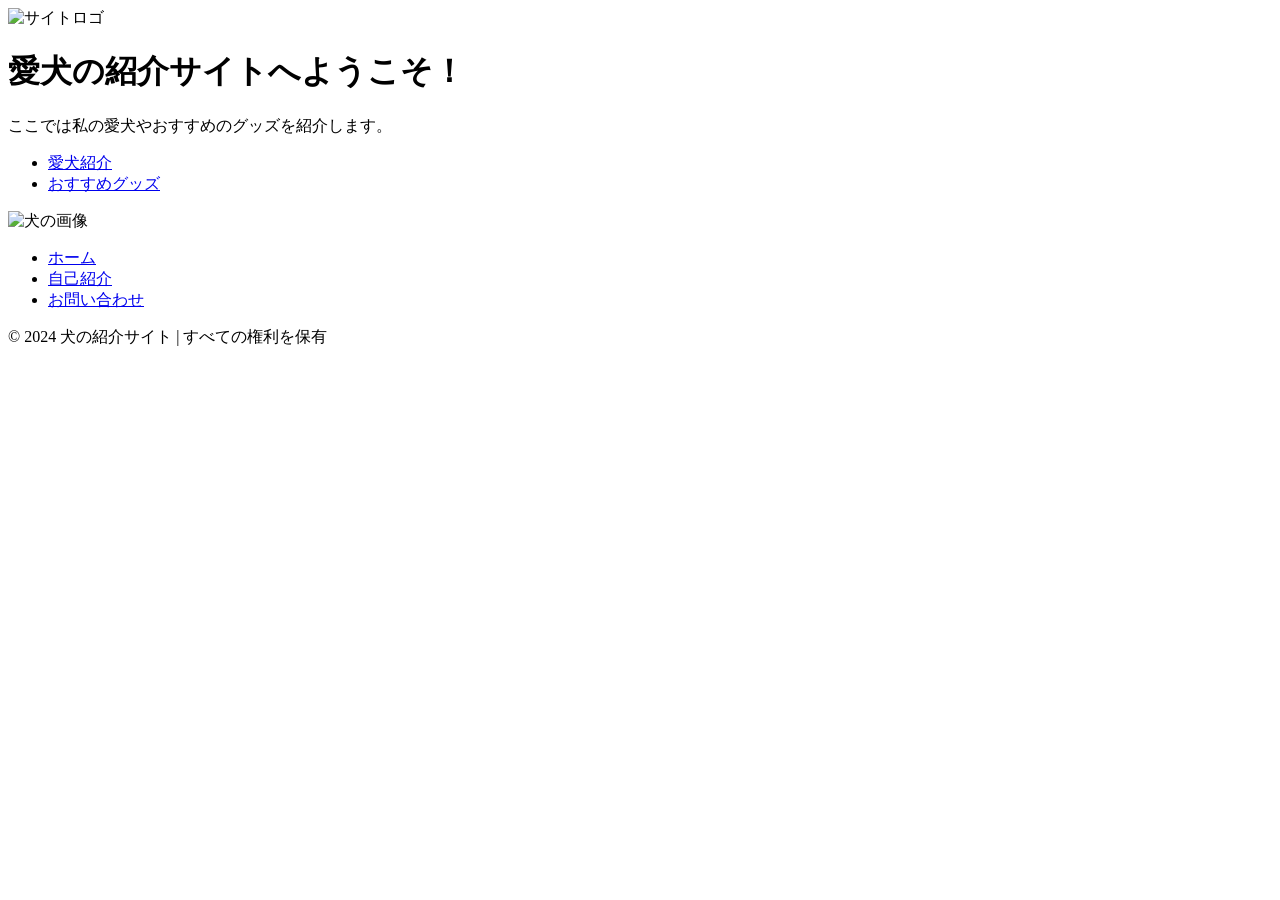
==== index.html @ 8e81414a "Update index.html" ====
<!DOCTYPE html>
<html lang="ja">
<head>
    <meta charset="UTF-8">
    <meta name="viewport" content="width=device-width, initial-scale=1.0">
    <title>愛犬の紹介サイト</title>
    <div class="logo">
        <img src="img/Image (5).jpg" alt="サイトロゴ" width="50" height="auto">
    </div>
    <link rel="stylesheet" href="css/styles.css">
</head>
<body>
    <main>
        <h1>愛犬の紹介サイトへようこそ！</h1>
        <p>ここでは私の愛犬やおすすめのグッズを紹介します。</p>
        <header>
        <nav>
            <ul>
                <li><a href="dogs.html">愛犬紹介</a></li>
                <li><a href="goods.html">おすすめグッズ</a></li>
            </ul>
        </nav>
    </header>
        <img src="img/Image.jpg" alt="犬の画像" width="500" height="auto">
    </main>
    <header>
        <nav>
            <ul>
                <li><a href="index.html">ホーム</a></li>
                <li><a href="about.html">自己紹介</a></li>
                <li><a href="contact.html">お問い合わせ</a></li>
            </ul>
        </nav>
    </header>


    <footer>
        <p>&copy; 2024 犬の紹介サイト | すべての権利を保有</p>
    </footer>


    <script src="js/scripts.js"></script>
</body>
</html>
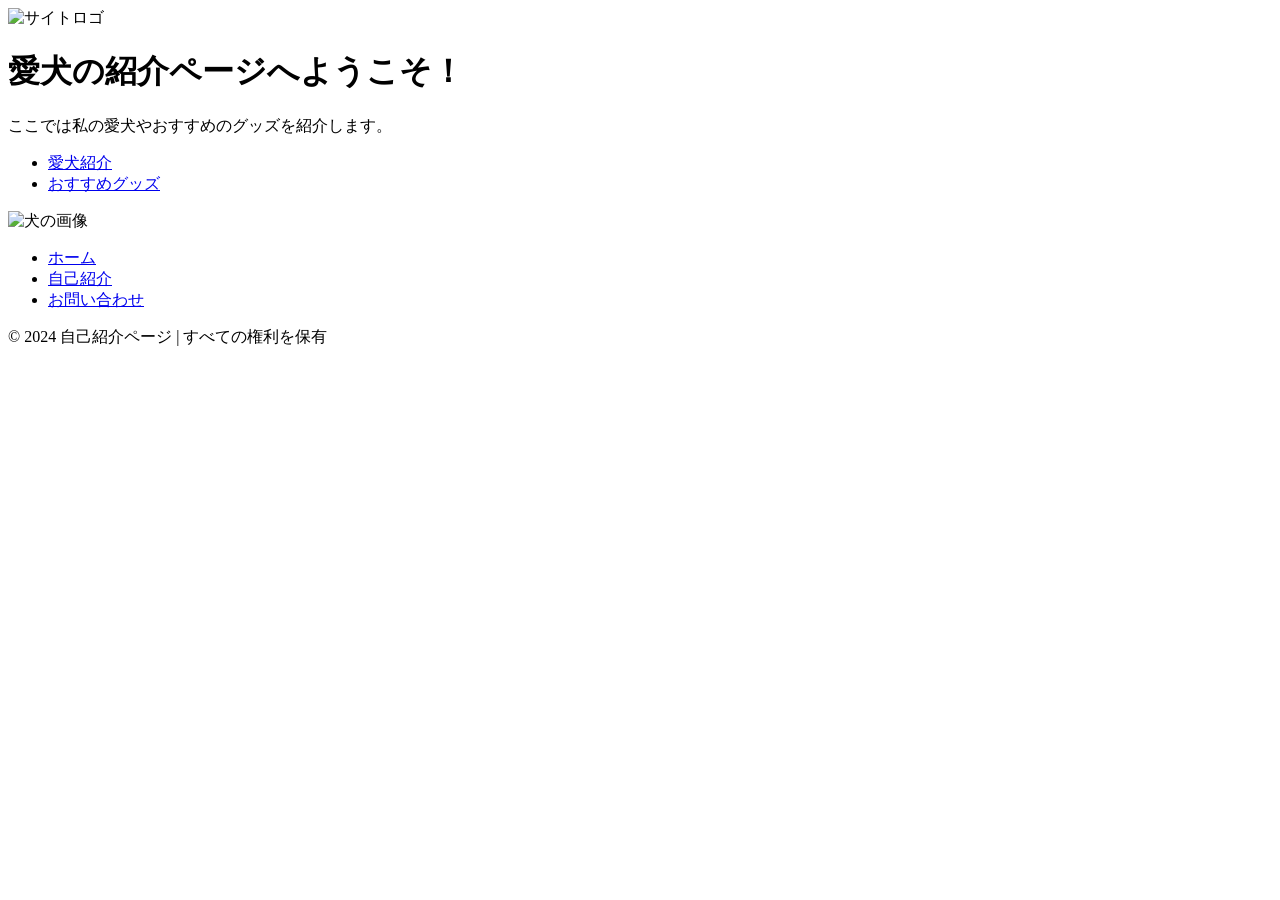
==== commit b20dd6b5: "Update index.html" ====
--- a/index.html
+++ b/index.html
@@ -3,15 +3,15 @@
 <head>
     <meta charset="UTF-8">
     <meta name="viewport" content="width=device-width, initial-scale=1.0">
-    <title>愛犬の紹介サイト</title>
+    <title>愛犬の紹介ページ</title>
     <div class="logo">
-        <img src="img/Image (5).jpg" alt="サイトロゴ" width="50" height="auto">
+        <img src="https://github.com/haruto0227/about-me/blob/main/Image%20(5).jpg?raw=true" alt="サイトロゴ" width="50" height="auto">
     </div>
     <link rel="stylesheet" href="css/styles.css">
 </head>
 <body>
     <main>
-        <h1>愛犬の紹介サイトへようこそ！</h1>
+        <h1>愛犬の紹介ページへようこそ！</h1>
         <p>ここでは私の愛犬やおすすめのグッズを紹介します。</p>
         <header>
         <nav>
@@ -21,7 +21,7 @@
             </ul>
         </nav>
     </header>
-        <img src="img/Image.jpg" alt="犬の画像" width="500" height="auto">
+        <img src="https://github.com/haruto0227/about-me/blob/main/Image.jpg?raw=true" alt="犬の画像" width="500" height="auto"> 
     </main>
     <header>
         <nav>
@@ -35,7 +35,7 @@
 
 
     <footer>
-        <p>&copy; 2024 犬の紹介サイト | すべての権利を保有</p>
+        <p>&copy; 2024 自己紹介ページ | すべての権利を保有</p>
     </footer>
 
 
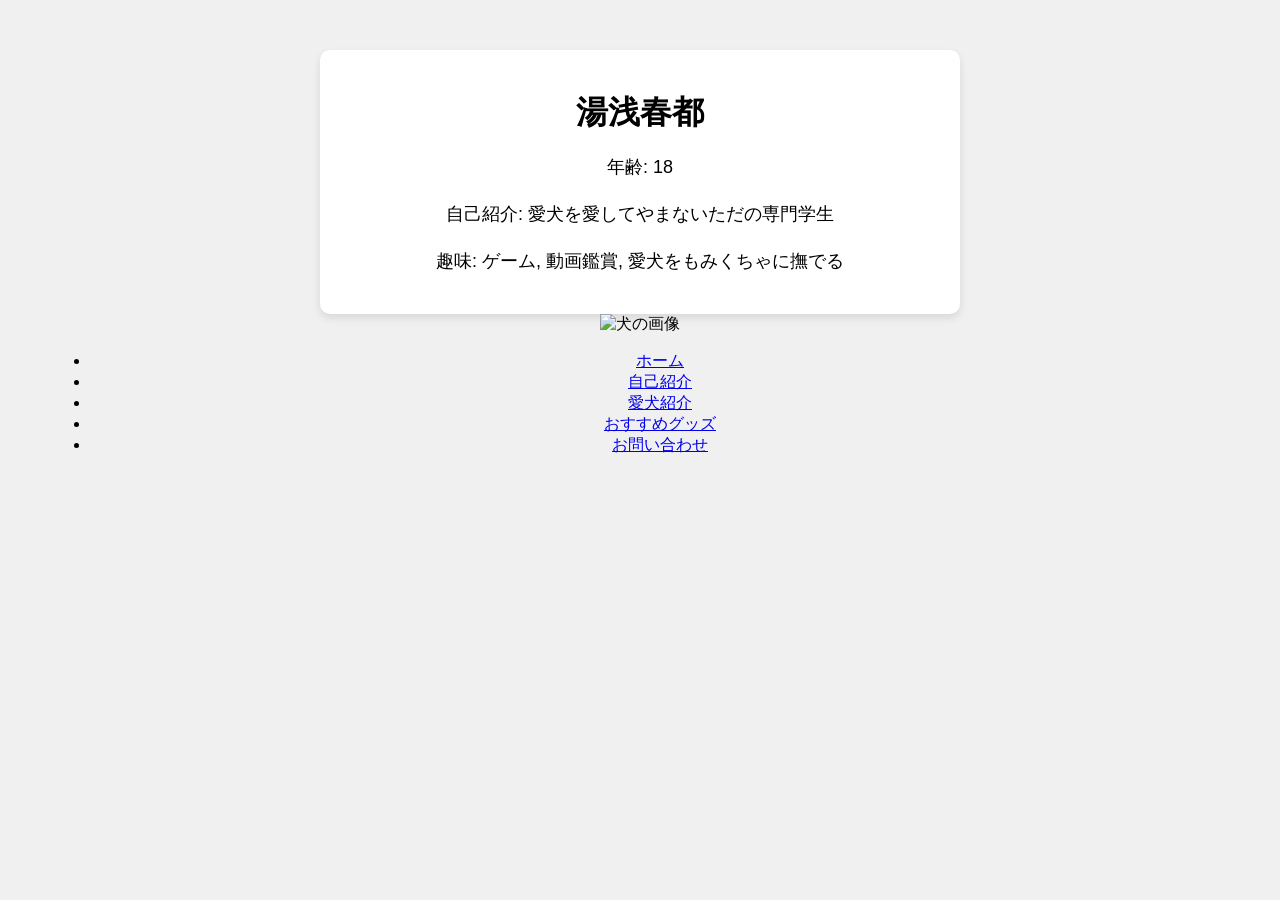
==== commit 934dd5e6: "Create index.html" ====
--- a/index.html
+++ b/index.html
@@ -3,42 +3,76 @@
 <head>
     <meta charset="UTF-8">
     <meta name="viewport" content="width=device-width, initial-scale=1.0">
-    <title>愛犬の紹介ページ</title>
-    <div class="logo">
-        <img src="https://github.com/haruto0227/about-me/blob/main/Image%20(5).jpg?raw=true" alt="サイトロゴ" width="50" height="auto">
-    </div>
-    <link rel="stylesheet" href="css/styles.css">
+    <title>自己紹介ページ</title>
+    <style>
+        body {
+            font-family: Arial, sans-serif;
+            background-color: #f0f0f0;
+            margin: 0;
+            padding: 50px;
+            text-align: center;
+        }
+
+        .container {
+            background-color: white;
+            padding: 20px;
+            border-radius: 10px;
+            box-shadow: 0 4px 8px rgba(0, 0, 0, 0.1);
+            max-width: 600px;
+            margin: 0 auto;
+        }
+
+        .profile-image {
+            width: 150px;
+            height: 150px;
+            border-radius: 50%;
+            margin-bottom: 20px;
+        }
+
+        h1 {
+            font-size: 32px;
+            margin-bottom: 10px;
+        }
+
+        p {
+            font-size: 18px;
+            line-height: 1.6;
+        }
+    </style>
 </head>
 <body>
-    <main>
-        <h1>愛犬の紹介ページへようこそ！</h1>
-        <p>ここでは私の愛犬やおすすめのグッズを紹介します。</p>
-        <header>
-        <nav>
-            <ul>
-                <li><a href="dogs.html">愛犬紹介</a></li>
-                <li><a href="goods.html">おすすめグッズ</a></li>
-            </ul>
-        </nav>
-    </header>
-        <img src="https://github.com/haruto0227/about-me/blob/main/Image.jpg?raw=true" alt="犬の画像" width="500" height="auto"> 
-    </main>
-    <header>
-        <nav>
-            <ul>
-                <li><a href="index.html">ホーム</a></li>
-                <li><a href="about.html">自己紹介</a></li>
-                <li><a href="contact.html">お問い合わせ</a></li>
-            </ul>
-        </nav>
-    </header>
 
+    <div class="container">
+        <h1 id="name">名前</h1>
+        <p id="age">年齢: </p>
+        <p id="bio">自己紹介: </p>
+        <p id="hobbies">趣味: </p>
+    </div>
 
-    <footer>
-        <p>&copy; 2024 自己紹介ページ | すべての権利を保有</p>
-    </footer>
-
-
-    <script src="js/scripts.js"></script>
+    <script>
+        const person = {
+            name: "湯浅春都",
+            age: 18,
+            bio: "愛犬を愛してやまないただの専門学生",
+            hobbies: ["ゲーム", "動画鑑賞", "愛犬をもみくちゃに撫でる"],
+        };
+        document.getElementById('name').innerText = person.name;
+        document.getElementById('age').innerText = "年齢: " + person.age;
+        document.getElementById('bio').innerText = "自己紹介: " + person.bio;
+        document.getElementById('hobbies').innerText = "趣味: " + person.hobbies.join(", ");
+    </script>
 </body>
 </html>
+<img src="https://github.com/haruto0227/about-me/blob/main/Image%20(3).jpg?raw=true" alt="犬の画像" width="500" height="auto">
+</main>
+<nav>
+    <ul>
+    <li><a href="index.html">ホーム</a></li>
+    <li><a href="about.html">自己紹介</a></li>
+    <li><a href="dogs.html">愛犬紹介</a></li>
+    <li><a href="goods.html">おすすめグッズ</a></li>
+    <li><a href="contact.html">お問い合わせ</a></li>
+    </ul>
+    </nav>
+</body>
+</html>
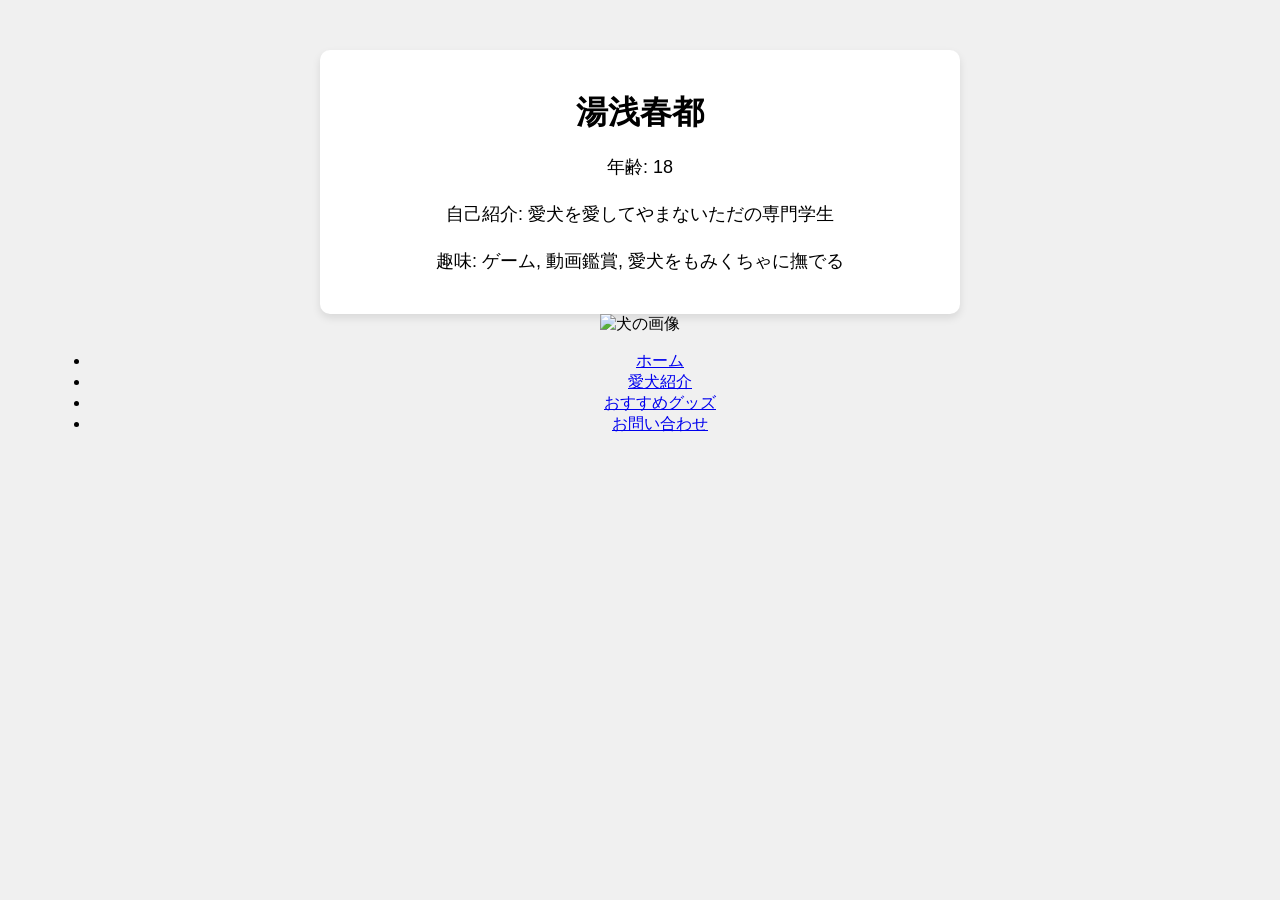
==== commit 2a0d57e5: "Update index.html" ====
--- a/index.html
+++ b/index.html
@@ -68,7 +68,6 @@
 <nav>
     <ul>
     <li><a href="index.html">ホーム</a></li>
-    <li><a href="about.html">自己紹介</a></li>
     <li><a href="dogs.html">愛犬紹介</a></li>
     <li><a href="goods.html">おすすめグッズ</a></li>
     <li><a href="contact.html">お問い合わせ</a></li>
